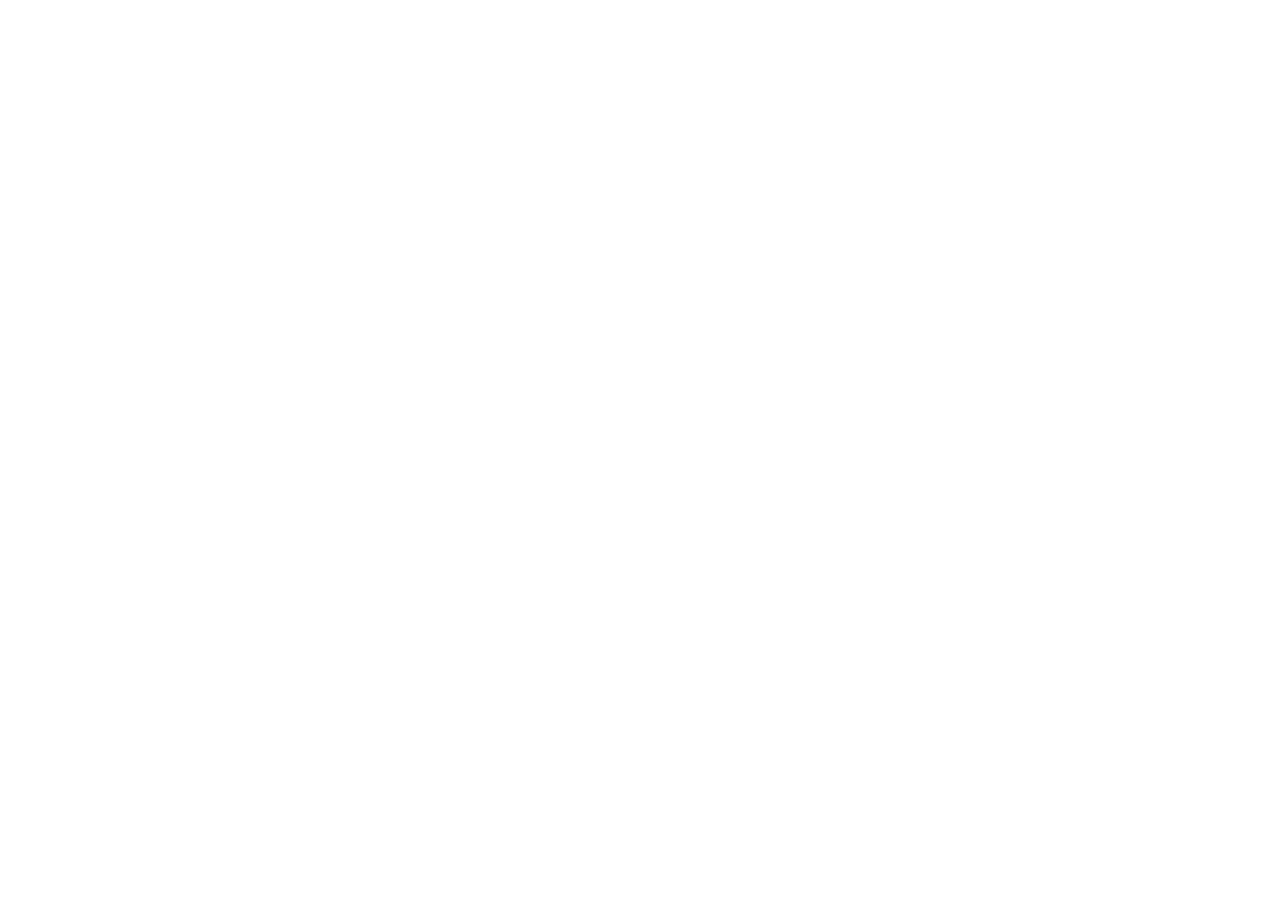
==== sample1.html @ afc0fa9d "サンプル1~3に分割" ====
<!DOCTYPE html>
<html lang="ja">
<head>
    <meta charset="UTF-8">
    <meta name="viewport" content="width=device-width, initial-scale=1.0">
    <meta http-equiv="X-UA-Compatible" content="ie=edge">
    <link rel="stylesheet" href="assets/stylesheets/main.css">
    <script type="text/javascript" src="https://atlasyano-eval-prod.apigee.net/yj_map/js/V1/jsapi"></script>
    <script type="module" src="./assets/javascripts/sample1.mjs"></script>

    <title>ハンズオンDemo</title>
</head>
<body>
    <div class="container">
        <div class="element">
            <div id="map"></div>
        </div>
    </div>
</body>
</html>
---- assets/stylesheets/main.css ----
#map {
    width: 500px;
    height: 400px;
}

.container {
    margin: 100px;

    display: flex;
    flex-direction: row wrap;
    justify-content: space-around;
    align-items: center;
}
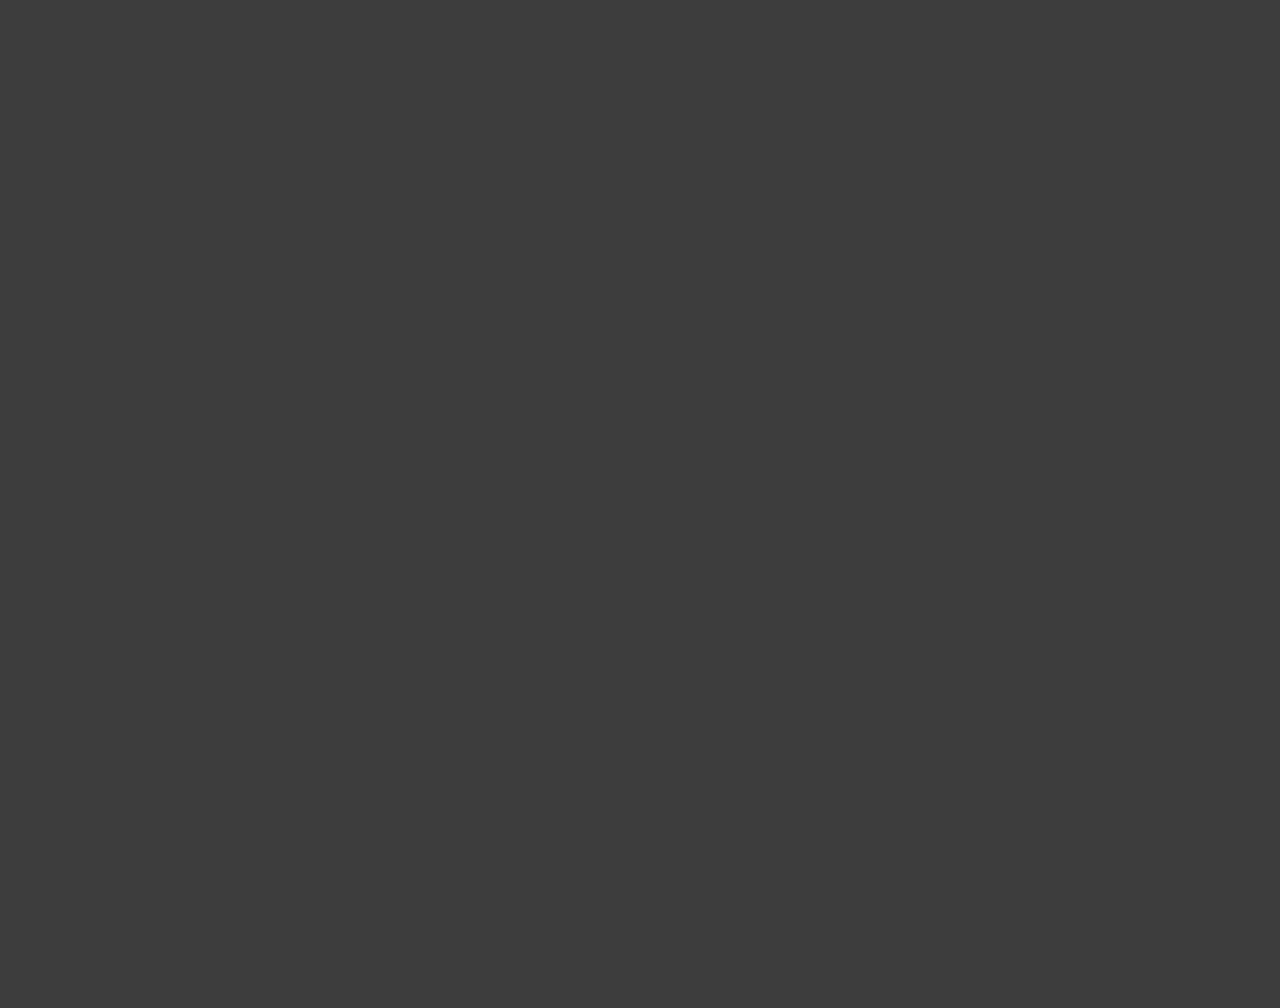
==== commit 53ace346: "CSSを整備" ====
--- a/sample1.html
+++ b/sample1.html
@@ -1,4 +1,3 @@
-<!DOCTYPE html>
 <html lang="ja">
 <head>
     <meta charset="UTF-8">
@@ -17,4 +16,4 @@
         </div>
     </div>
 </body>
-</html>
+</html>--- a/assets/stylesheets/main.css
+++ b/assets/stylesheets/main.css
@@ -1,13 +1,13 @@
-#map {
-    width: 500px;
-    height: 400px;
-}
-
-.container {
-    margin: 100px;
-
-    display: flex;
-    flex-direction: row wrap;
-    justify-content: space-around;
-    align-items: center;
-}
+body { min-height: 100vh; height: 100%; line-height: 1.75; font-size: 1em; font-family: sans-serif; background-color: #3d3d3d; }
+body p.tx:first-child { margin-top: 0; }
+body p.tx { position: relative; color: #fff; margin: 2em 0 0.5em 15px }
+body p.tx::before { display: block; position: absolute; top: 4px; left: -15px; width: 5px; height: 1.3em; background: #2d95d9; content: ""; }
+textarea { width: 420px; resize: vertical; padding: 5px; font-size: small; }
+textarea, #result-text, input:first-child { box-shadow: 0px 1px rgba(255, 255, 255, 0.5); border-radius: 3px; border: solid 1px #ccc; }
+.element:nth-child(2) { width: 420px }
+#result-text { width: 380px; background: #fff; padding: 5px; margin: 0; font-size: small; }
+input:first-child { width: 300px; resize: vertical; padding: 5px; font-size: 1.2em; }
+.btn { cursor: pointer; min-width: 66px; height: 33px; margin: 0 0 1px 4px; border-radius: 3px; background: #389ddb; color: #fff; font-size: 1.3em; text-align: center; border: none; box-sizing: inherit; }
+.btn:hover { background: #005a9d; }
+#map { width: 500px; height: 400px; margin: 0 20px 0 0; }
+.container { margin: 100px; display: flex; flex-direction: row wrap; justify-content: space-around; align-items: center; }